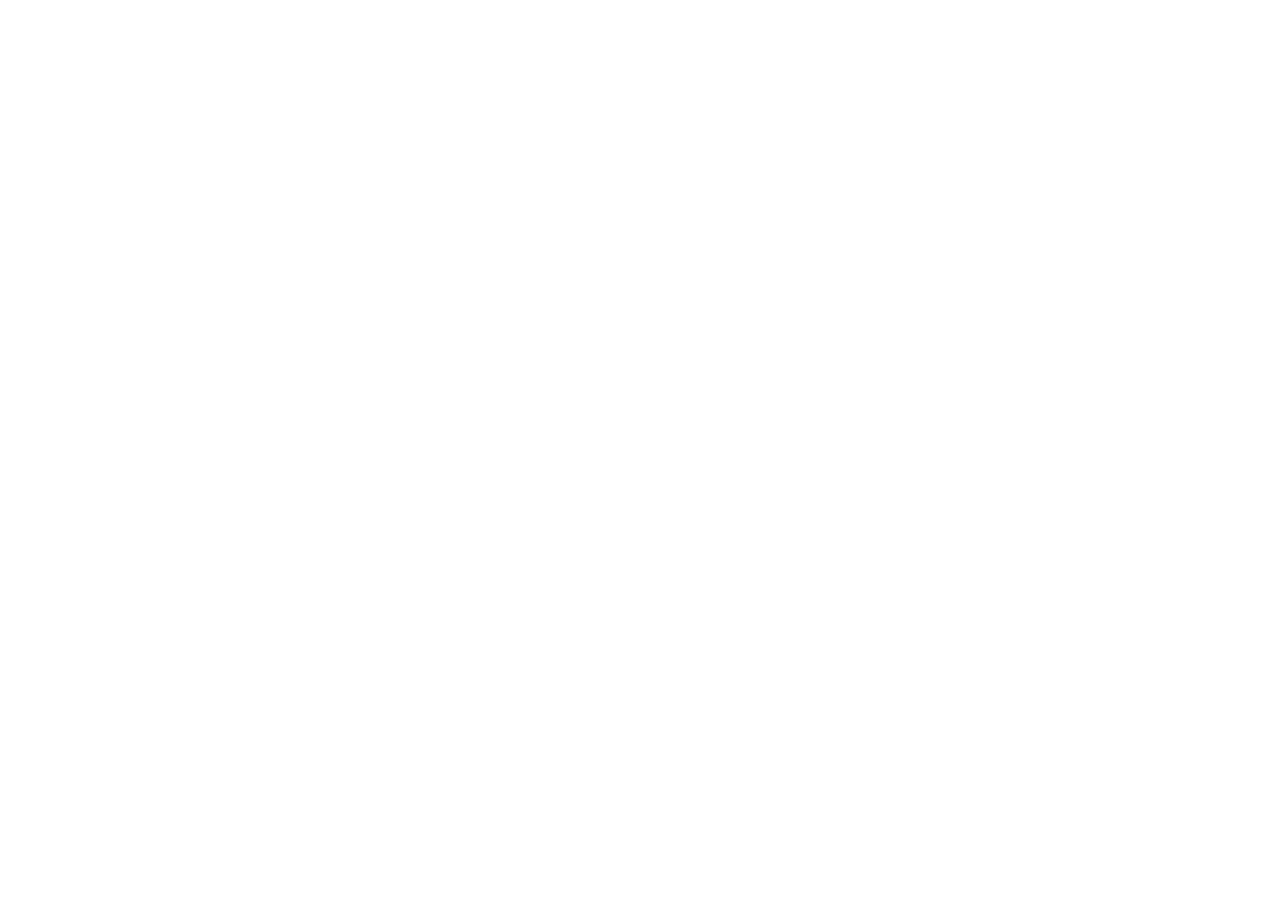
==== index.html @ dfeb13dc "first commit" ====
<!DOCTYPE html>
<html lang="en">
<head>
    <meta charset="UTF-8">
    <meta http-equiv="X-UA-Compatible" content="IE=edge">
    <meta name="viewport" content="width=device-width, initial-scale=1.0">
    <title>Document</title>
</head>
<body>
    
</body>
</html>
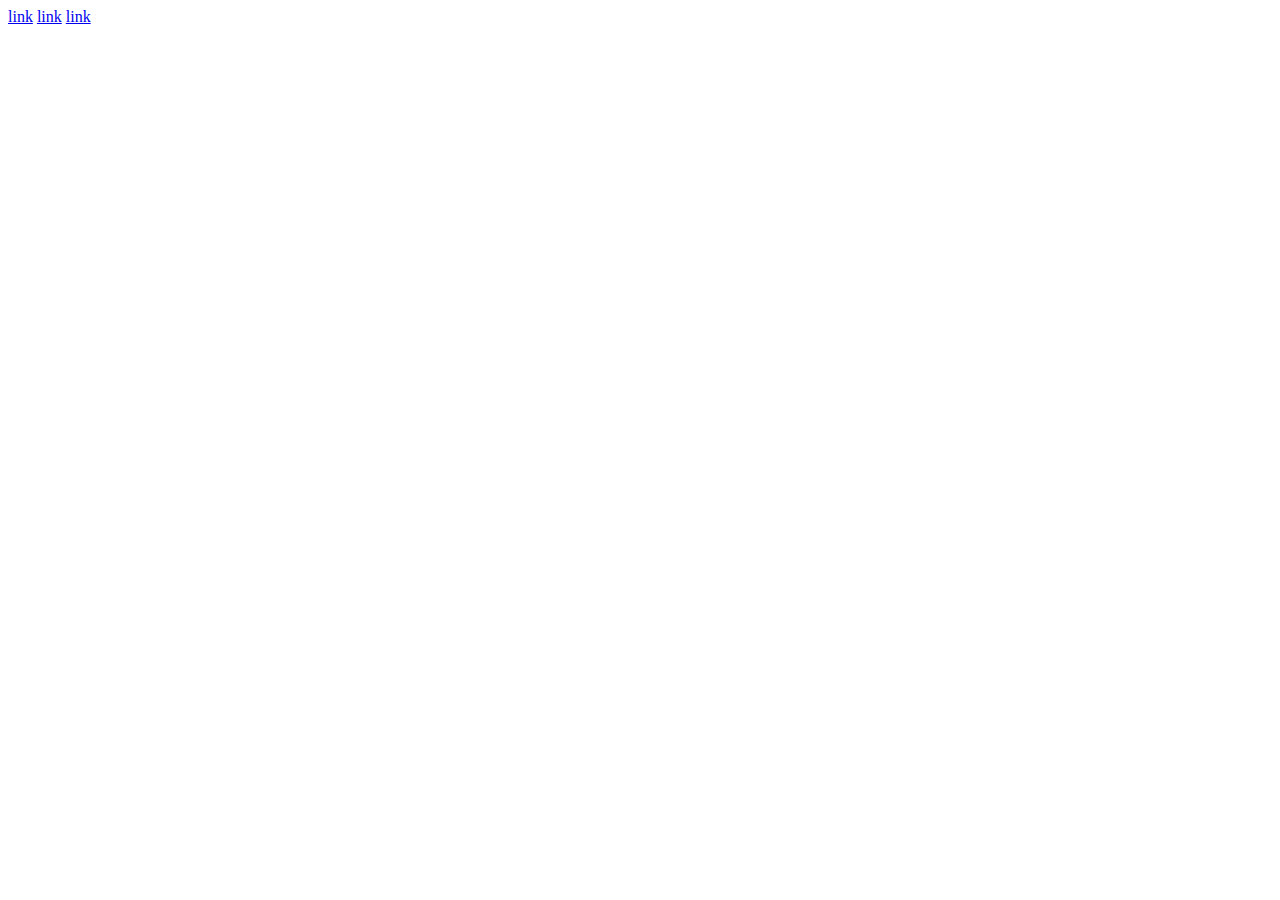
==== commit 46f3b7d5: "pictures" ====
--- a/index.html
+++ b/index.html
@@ -1,12 +1,21 @@
 <!DOCTYPE html>
 <html lang="en">
+
 <head>
     <meta charset="UTF-8">
     <meta http-equiv="X-UA-Compatible" content="IE=edge">
     <meta name="viewport" content="width=device-width, initial-scale=1.0">
     <title>Document</title>
 </head>
+
 <body>
-    
+    <header>
+        <nav>
+            <a href="#">link</a>
+            <a href="#">link</a>
+            <a href="#">link</a>
+        </nav>
+    </header>
 </body>
+
 </html>